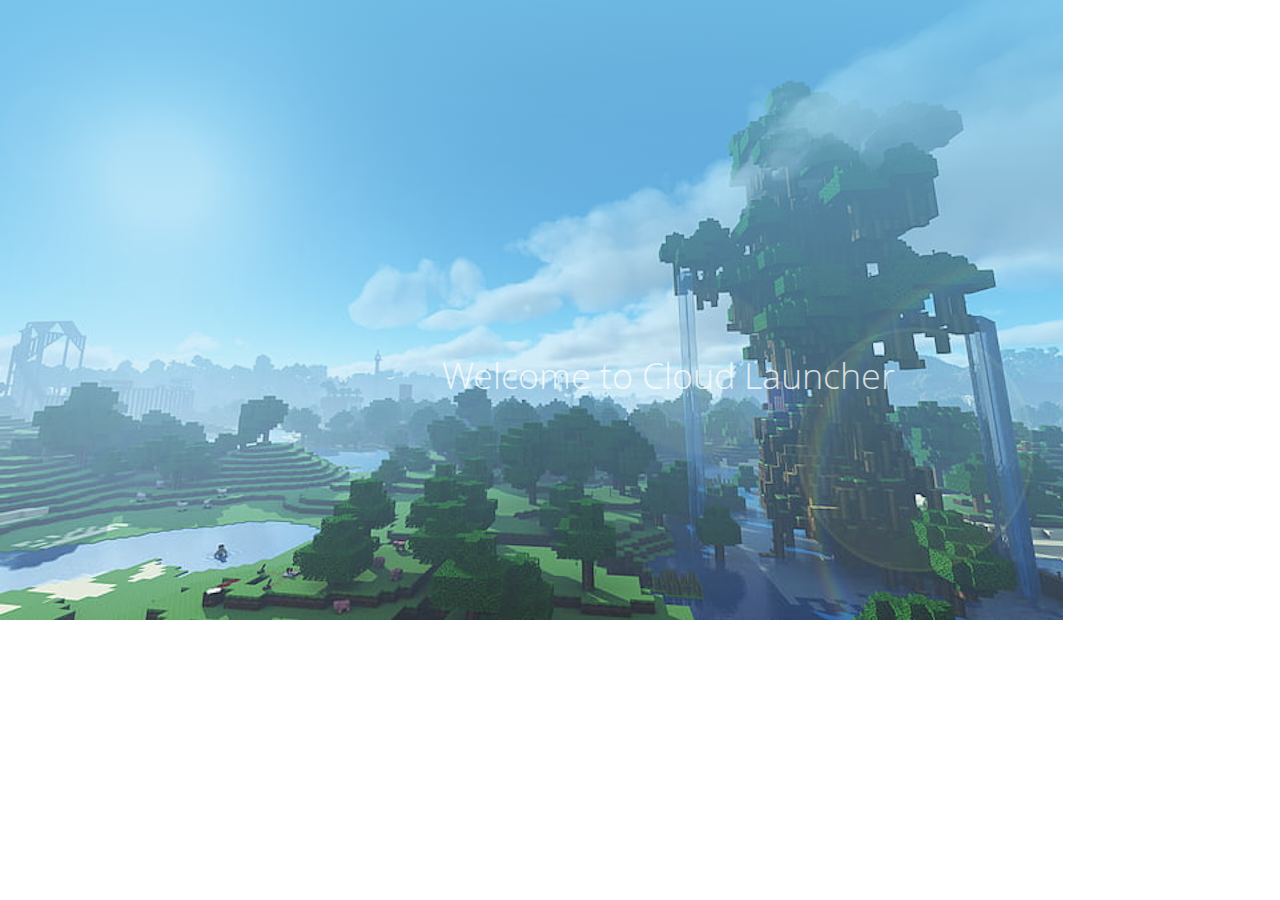
==== src/main/resources/theme/index.html @ 2dfaa454 "update database connection" ====
<html>
<head>
    <title>Cloud Launcher Theme</title>
    <link rel="stylesheet" type="text/css" href="css/style.css">
</head>

<body class="noselect">

    <div class="container">

        <div class="launcher">

            <div class="launch">

                <span id="intro" class="bold">Welcome to Cloud Launcher</span>

                <span id="launch" class="bold"><button onclick="feedback.install()" class="btn" id="launch-btn">Launch Client</button></span>

                <span id="load" class="bold">Just getting a few things ready</span>

                <span id="done" class="bold">Installing is finished</span>

                <span id="repair-done" class="bold">Repairing is finished</span>

                <span id="running" class="bold">Cloud Client is running...</span>
            
                <div class="index">

                    <span id="index">Downloading...</span>
                </div>
            
                <span id="setting" class="bold"><button onclick="setting()" class="btn" id="setting-btn"></button></span>

                <span id="client-down" class="bold">Cloud Client has been closed</span>
            
            </div>

            <div class="settings">

                <div id="java-path" class="setting">Java Path: <input type="text" id="java-path-input"></div>

                <div id="mc-path" class="setting">Minecraft Path: <input type="text" id="mc-path-input"></div>

                <div id="max-ram" class="setting">Allocated RAM: <input type="text" id="max-ram-iuput"></div>

                <div id="jvm-args" class="setting">JVM Args: <input type="text" id="jvm-args-input"></div>
            
                <div id="output-gui" class="setting">
                    <label class="switch">
                        <input type="checkbox">
                        <span class="slider round"></span>
                    </label>
                    <span id="output-gui-text">Client Output Gui</span>
                </div>

                <div id="repair" class="setting"><button onclick="feedback.repair()" class="btn" id="repair-btn">Repair Game</button></div>

                <div id="version" class="setting">Game Version:
                    <select id="version-select">
                    </select>
                </div>

                <span id="setting-close" class="setting"><button onclick="settingClose()" class="btn" id="setting-close-btn"></button></span>

            </div>

        </div>
    </div>

    <div class="loader">
        <object type="image/svg+xml" data="assets/spinner.svg"></object>
    </div>

    <!-- jquery -->
    <script src="https://code.jquery.com/jquery-3.7.1.min.js"></script>
    <script src="js/script.js"></script>
</body>
</html>
---- src/main/resources/theme/css/style.css ----
@font-face {
    font-family: "Open Sans";
    src: url('../assets/OpenSans-Light.woff2') format('woff2'),
    url('../assets/OpenSans-Light.woff') format('woff');
    font-weight: 300;
    font-style: normal;
}

@font-face {
    font-family: "Montserrat";
    src: url('../assets/Montserrat-Bold.woff2') format('woff2'),
    url('../assets/Montserrat-Bold.woff') format('woff');
    font-weight: bold;
    font-style: normal;
}

html, body {
    margin: 0px;
    padding: 0px;
    overflow: hidden; /*Remove scrollbars*/
}

.container {
    background: linear-gradient(0deg, rgba(226, 153, 226, 0) 0%, rgba(120, 203, 241, 0.8)100%), url("../assets/bg_1063x620.png") !important;
    width: 1063px;
    height: 620px;
    position: relative;
}

.launcher {

}

/*Install Index*/
.launcher .index #index{
    font-size: 24px;
    text-align: center;
    padding-top: 33%;
}

/*Loader*/
.loader {
    position: absolute;
    right: 45px;
    bottom: 76px;
    height: 40px;
    padding-right: 2%;
    display: none;
}

.loader object {
    width: 100px;
}

.launch {
    text-align: center;
    padding-top: 33%;
    padding-left: 25.8%;
}

.launch span {
    font-family: "Open Sans", Helvetica, Arial, sans-serif;
    font-size: 36px;
    font-weight: 300;
    color: #FFFFFF;
    display: none;
}

/*Launch Button*/
.launch #launch #launch-btn {
    display: inline-block;
    text-decoration: none;
    margin-bottom: 0;
    font-weight: 400;
    text-align: center;
    vertical-align: middle;
    cursor: pointer;
    background-image: none;
    border: 1px solid transparent;
    white-space: nowrap;
    padding: 6px 12px;
    font-size: 32px;
    min-width: 280px;
    line-height: 1.42857143;
    border-radius: 4px;
    -webkit-user-select: none;
    -moz-user-select: none;
    -ms-user-select: none;
    user-select: none;
    font-family: 'Montserrat', Helvetica, Arial, sans-serif;
    text-transform: uppercase;
    font-weight: bold;
    text-align: center;
    font-size: 30px;
    border: 3px solid;
    padding: 17px 0;
    transition: all 0.3s ease;
    -webkit-transition: all 0.3s ease;
    -moz-transition: all 0.3s ease;
    border-radius: 0;
    border-color: #778af875;
    color: #FFFFFF;
    background-color: rgba(46, 119, 255, 0.274);
}

.launch #launch #launch-btn:hover {
    background: #77acdf75;
    color: rgb(46, 119, 255);
    border-color: #77acdf75;
}

.settings {
    background: rgba(197, 200, 243, 0.5);
    text-align: center;
    position: absolute;
    width: 400px;
    height: 630px;
    top: 0px;
    left: 0px;
    display: none;
}

.setting {
    font-family: "Open Sans", Helvetica, Arial, sans-serif;
    font-size: 20px;
    font-weight: 300;
    color: #FFFFFF;
    display: none;
}

.settings #output-gui {
    font-size: 25px;
    position: relative;
    top: 250px;
}
.settings #output-gui #output-gui-text {
    position: relative;
    top: 22px;
}

.settings #version {
    position: relative;
    top: 280;
}

/*Setting Client Output Gui Switch Checkbox*/
.switch {
    position: relative;
    display: inline-block;
    width: 60px;
    height: 34px;
  }
  
  /* Hide default HTML checkbox */
  .switch input {
    opacity: 0;
    width: 0;
    height: 0;
  }

  /* The slider */
  .slider {
    position: absolute;
    cursor: pointer;
    top: 0;
    left: 0;
    right: 0;
    bottom: 0;
    background-color: #ccc;
    -webkit-transition: .4s;
    transition: .4s;
  }
  
  .slider:before {
    position: absolute;
    content: "";
    height: 26px;
    width: 26px;
    left: 4px;
    bottom: 4px;
    background-color: white;
    -webkit-transition: .4s;
    transition: .4s;
  }
  
  input:checked + .slider {
    background-color: #2196F3;
  }
  
  input:focus + .slider {
    box-shadow: 0 0 1px #2196F3;
  }
  
  input:checked + .slider:before {
    -webkit-transform: translateX(26px);
    -ms-transform: translateX(26px);
    transform: translateX(26px);
  }
  
  /* Rounded sliders */
  .slider.round {
    border-radius: 34px;
  }
  
  .slider.round:before {
    border-radius: 50%;
  }

/*Repair Button*/
.settings #repair #repair-btn {
    position: relative;
    top: 370px;

    display: inline-block;
    text-decoration: none;
    margin-bottom: 0;
    font-weight: 400;
    text-align: center;
    vertical-align: middle;
    cursor: pointer;
    background-image: none;
    border: 1px solid transparent;
    white-space: nowrap;
    padding: 6px 12px;
    font-size: 32px;
    line-height: 1.42857143;
    border-radius: 4px;
    -webkit-user-select: none;
    -moz-user-select: none;
    -ms-user-select: none;
    user-select: none;
    font-family: 'Montserrat', Helvetica, Arial, sans-serif;
    text-transform: uppercase;
    font-weight: bold;
    text-align: center;
    font-size: 30px;
    border: 3px solid;
    padding: 0;
    transition: all 0.3s ease;
    -webkit-transition: all 0.3s ease;
    -moz-transition: all 0.3s ease;
    border-radius: 0;
    border-color: #778af875;
    color: #FFFFFF;
    background-color: rgba(46, 119, 255, 0.274);
}

.settings #repair #repair-btn:hover {
    background: #77acdf75;
    color: rgb(46, 119, 255);
    border-color: #77acdf75;
}

/*Setting Button*/
.launch #setting #setting-btn{
    background-image: url("../assets/setting_84x84.png") !important;
    position: absolute;
    width: 90;
    height: 90;
    top: 509px;
    left: 0px;
}

/*Setting Close Button*/
.settings #setting-close #setting-close-btn{
    background-image: url("../assets/setting_84x84.png") !important;
    position: absolute;
    width: 90;
    height: 90;
    top: 509px;
    left: 400px;
}

.btn:hover {
    background: #77acdf75;
    color: rgb(46, 119, 255);
    border-color: #77acdf75;
}

.bold {
    font-weight: bold;
}

.noselect{
    -webkit-touch-callout: none;
    -webkit-user-select: none;
    -khtml-user-select: none;
    -moz-user-select: none;
    -ms-user-select: none;
    user-select: none;
}
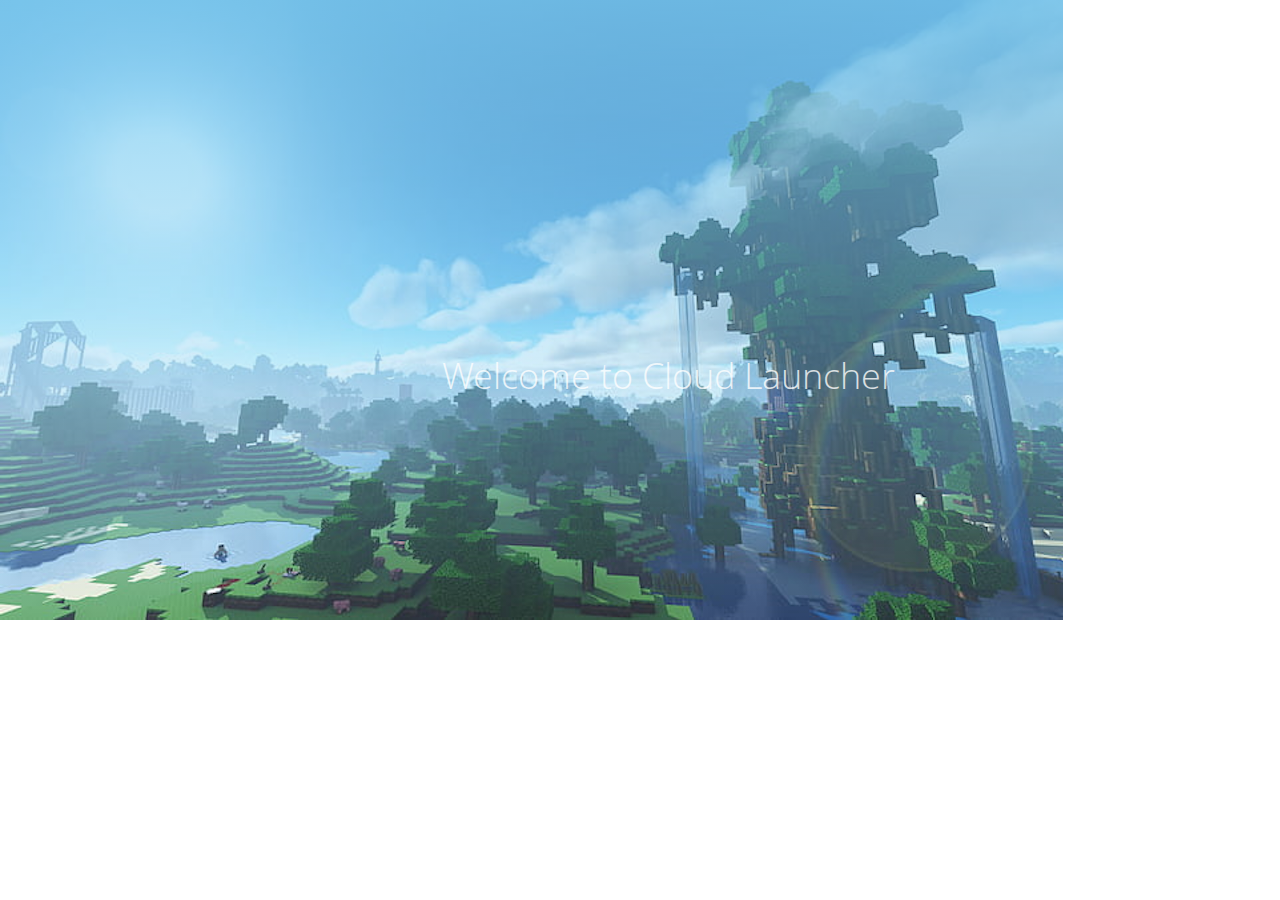
==== commit ec9728b1: "Update Database" ====
--- a/src/main/resources/theme/index.html
+++ b/src/main/resources/theme/index.html
@@ -41,10 +41,11 @@
 
                 <div id="mc-path" class="setting">Minecraft Path: <input type="text" id="mc-path-input"></div>
 
-                <div id="max-ram" class="setting">Allocated RAM: <input type="text" id="max-ram-iuput"></div>
+                <div id="max-ram" class="setting">Allocated RAM: <input type="text" id="max-ram-input"></div>
 
                 <div id="jvm-args" class="setting">JVM Args: <input type="text" id="jvm-args-input"></div>
-            
+                
+                <!--
                 <div id="output-gui" class="setting">
                     <label class="switch">
                         <input type="checkbox">
@@ -52,13 +53,11 @@
                     </label>
                     <span id="output-gui-text">Client Output Gui</span>
                 </div>
+                -->
 
                 <div id="repair" class="setting"><button onclick="feedback.repair()" class="btn" id="repair-btn">Repair Game</button></div>
 
-                <div id="version" class="setting">Game Version:
-                    <select id="version-select">
-                    </select>
-                </div>
+                <div id="version" class="setting">Game Version:<select id="version-select"></select></div>
 
                 <span id="setting-close" class="setting"><button onclick="settingClose()" class="btn" id="setting-close-btn"></button></span>
 
@@ -71,6 +70,14 @@
         <object type="image/svg+xml" data="assets/spinner.svg"></object>
     </div>
 
+    <form id="db-get" action="./db/get.php" method="post">
+
+    </form>
+
+    <form id="db-put" action="./db/put.php" method="post">
+
+    </form>
+
     <!-- jquery -->
     <script src="https://code.jquery.com/jquery-3.7.1.min.js"></script>
     <script src="js/script.js"></script>
